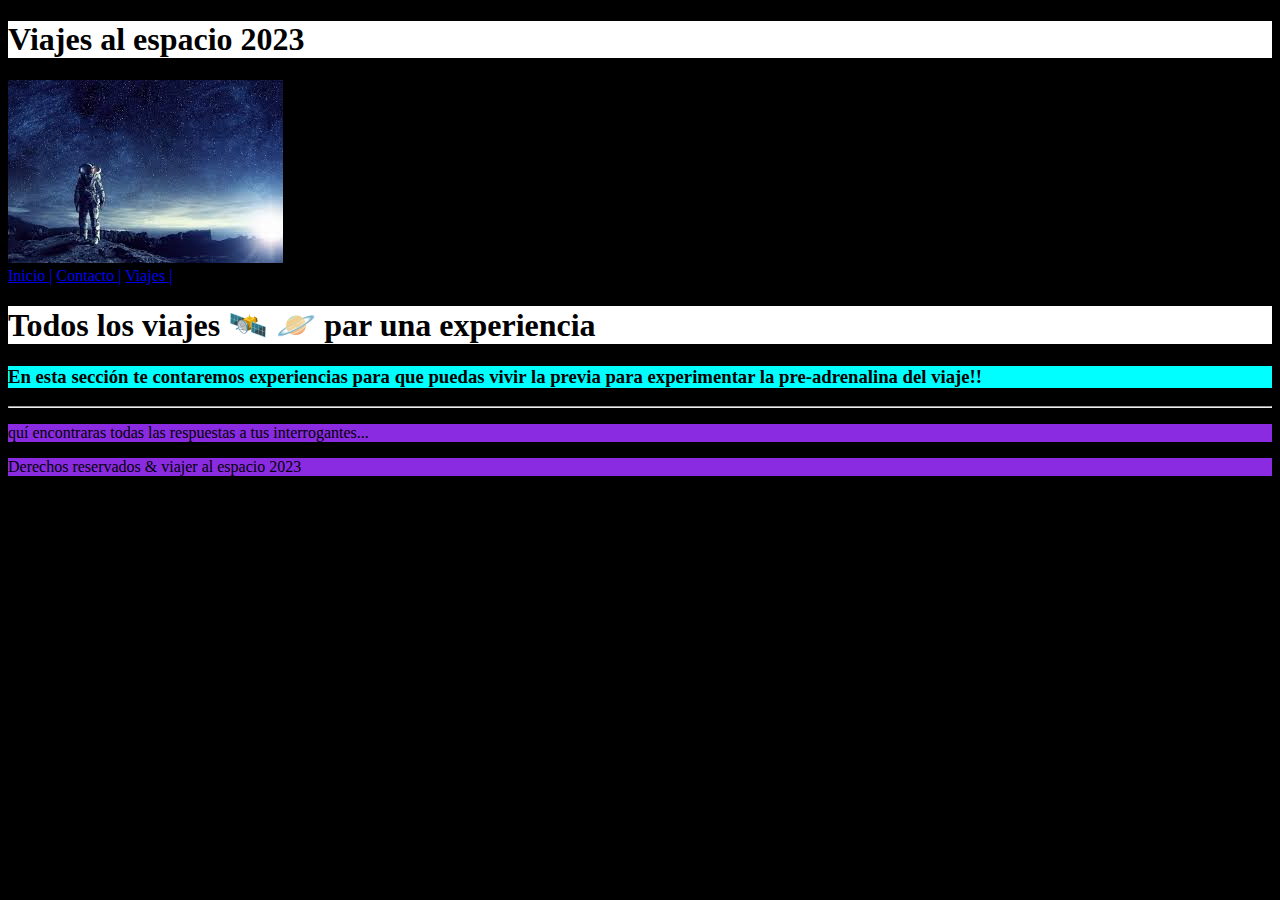
==== Viajes/index.html @ 9ced1e85 "cree tres carpetas, detro de ellas los 3 index!" ====
<!DOCTYPE html>
<html lang="en">
<head>
    <meta charset="UTF-8">
    <meta name="viewport" content="width=device-width, initial-scale=1.0">
    <title>Viajes al espacio 2023</title>
    <link rel="stylesheet" href="../styles.css">
</head>
<body>
    <header>
        <nav>
            <h1>Viajes al espacio 2023</h1>
            
            <img src="../Images/viaje1.jpg">
            <br>
            <a href="../Inicio/index.html">Inicio |</a>
            <a href="../Contacto/index.html">Contacto |</a>
            <a href="../Viajes/index.html">Viajes |</a>
        </nav>
    </header>
    <main> 
            <section>
            <h1>Todos los viajes 🛰️ &#129680 par una experiencia </h1>
            <h3>En esta sección te contaremos experiencias para que puedas vivir la previa para experimentar la pre-adrenalina del viaje!!</h3>
            <hr>
            <p>quí encontraras todas las respuestas a tus interrogantes...</p>
        </section>
    </main>
    <footer>
        <p>Derechos reservados & viajer al espacio 2023</p>
    </footer>  

    </body>
</html>
---- styles.css ----
body{
    background-color: black
    }
    h1{
        background-color: white;
    }
    h3{
        background-color: cyan;
    }
    p{
        background-color: blueviolet;
    }
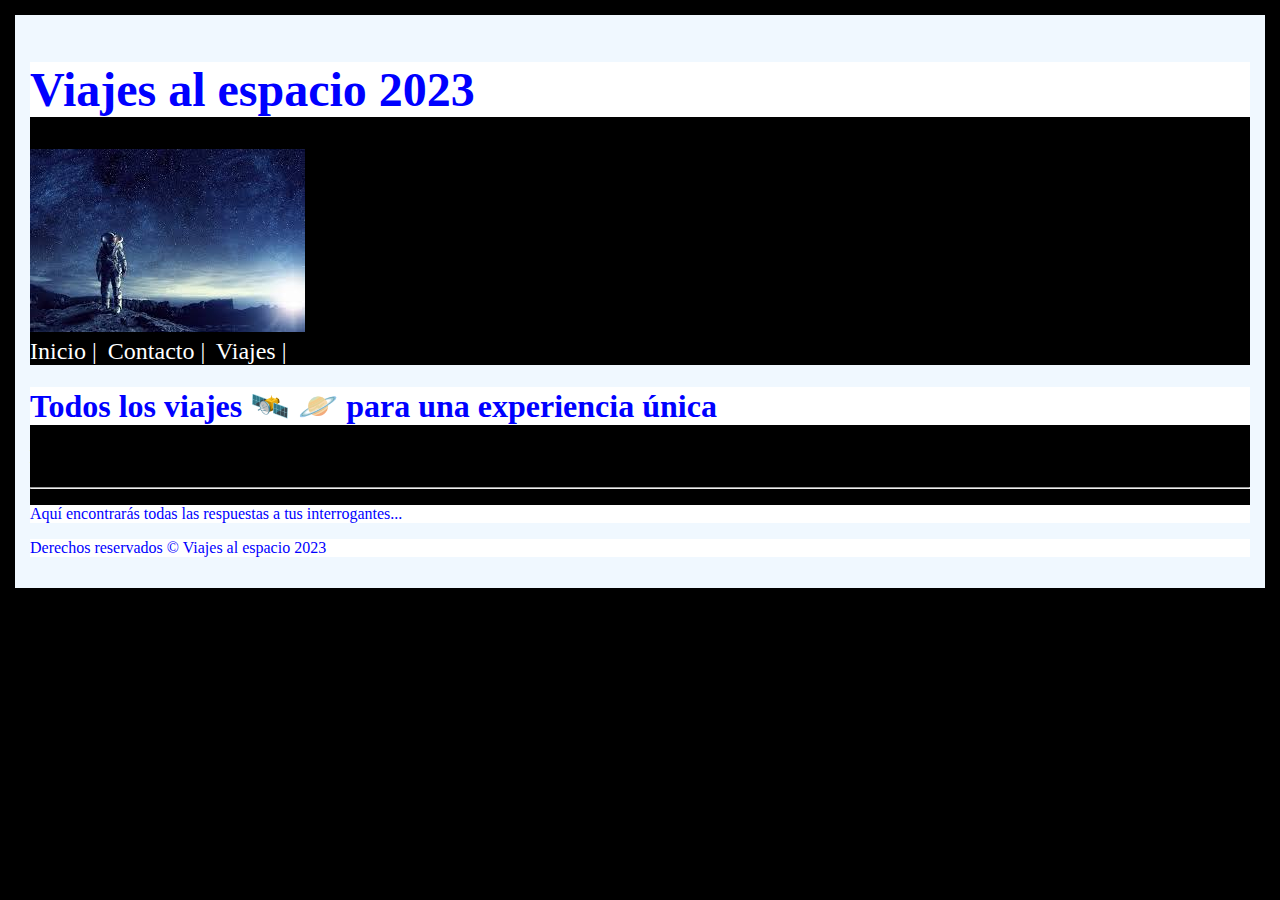
==== commit f592c1be: "realice un cambio le puse una hoja de Estilos a la carpeta viajes, alli el index.html tiene su propi" ====
--- a/Viajes/index.html
+++ b/Viajes/index.html
@@ -3,15 +3,16 @@
 <head>
     <meta charset="UTF-8">
     <meta name="viewport" content="width=device-width, initial-scale=1.0">
+    
     <title>Viajes al espacio 2023</title>
-    <link rel="stylesheet" href="../styles.css">
+    <link rel="stylesheet" href="style.css">
 </head>
 <body>
     <header>
         <nav>
             <h1>Viajes al espacio 2023</h1>
             
-            <img src="../Images/viaje1.jpg">
+            <img src="../Images/viaje1.jpg" alt="Imagen de viaje al espacio">
             <br>
             <a href="../Inicio/index.html">Inicio |</a>
             <a href="../Contacto/index.html">Contacto |</a>
@@ -19,16 +20,15 @@
         </nav>
     </header>
     <main> 
-            <section>
-            <h1>Todos los viajes 🛰️ &#129680 par una experiencia </h1>
-            <h3>En esta sección te contaremos experiencias para que puedas vivir la previa para experimentar la pre-adrenalina del viaje!!</h3>
+        <section>
+            <h1>Todos los viajes 🛰️ &#129680; para una experiencia única</h1>
+            <h3>En esta sección te contaremos experiencias para que puedas vivir la previa y experimentar la pre-adrenalina del viaje.</h3>
             <hr>
-            <p>quí encontraras todas las respuestas a tus interrogantes...</p>
+            <p>Aquí encontrarás todas las respuestas a tus interrogantes...</p>
         </section>
     </main>
     <footer>
-        <p>Derechos reservados & viajer al espacio 2023</p>
-    </footer>  
-
-    </body>
+        <p>Derechos reservados &copy; Viajes al espacio 2023</p>
+    </footer>
+</body>
 </html>--- a/Viajes/style.css
+++ b/Viajes/style.css
@@ -0,0 +1,44 @@
+/* Estilos generales a toda la Página*/
+*{
+    background-color: black;
+
+}
+
+/* Estilos para el contenedor del encabezado */
+.header-container {
+    background-color: #333;
+    padding: 50px;
+}
+
+/* Estilos para el encabezado y la navegación */
+header {
+    text-align: left;
+    color: white;
+    font-size: 24px;
+}
+
+nav a {
+    color: white;
+    text-decoration: none;
+    margin-right: 5px;
+}
+body{
+    background-color: aliceblue;
+    margin: 15px;
+    padding: 15px;
+}
+h1, h2, p{
+    background-color: white;
+    text-align: justify;
+    color: blue;
+}
+
+/* Estilos para pantallas pequeñas (por ejemplo, dispositivos móviles) */
+@media (max-width: 767px) {
+    /* Agrega aquí tus estilos para pantallas pequeñas */
+}
+
+/* Estilos para pantallas medianas y grandes (tabletas y escritorios) */
+@media (min-width: 768px) {
+    /* Agrega aquí tus estilos para pantallas medianas y grandes */
+}